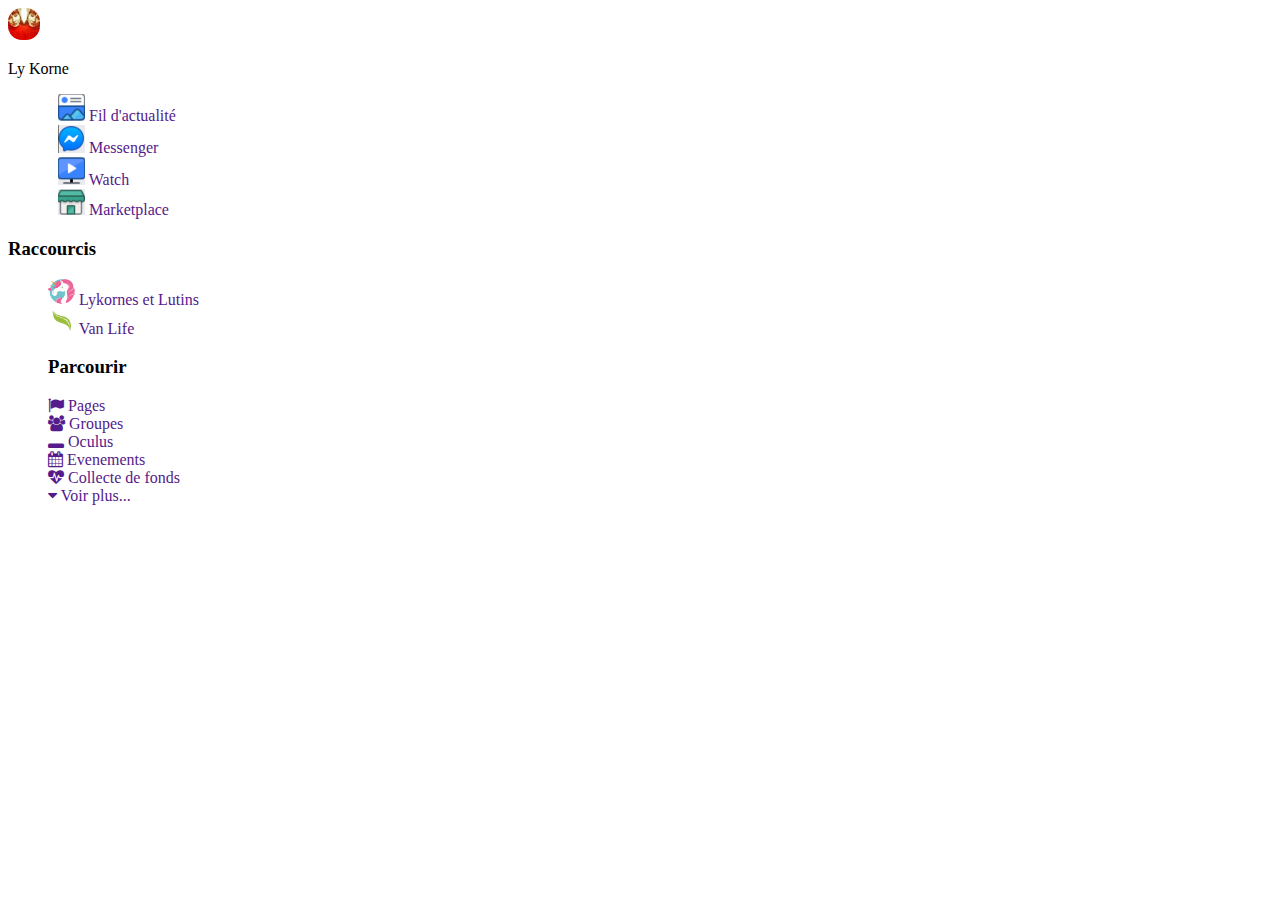
==== Projet-Facebook/icons/Index.html @ dbcaebdc "chore(): set default file" ====
<!DOCTYPE html>
<html>
<head>

	<meta charset="utf-8">
	<title> FACEBOOK </title>
	<link rel="stylesheet" type="text/css" href="Gestion.css"/>
    <link href="https://stackpath.bootstrapcdn.com/font-awesome/4.7.0/css/font-awesome.min.css" rel="stylesheet" integrity="sha384-wvfXpqpZZVQGK6TAh5PVlGOfQNHSoD2xbE+QkPxCAFlNEevoEH3Sl0sibVcOQVnN" crossorigin="anonymous">
</head>


<body>
	<nav>
    
    <div class="Lykorne">
    	<div class="profil">
			 <img src="Tara-fb.jpg">
			 <p>Ly Korne</p>
		 </div>

		 <div class="user">
	       <ul>
		
				<li id="a"><a href=""><img src="../icons/filimg.png" class="img1"> Fil d'actualité </a> </li> 
			    <li id="a"><a href=""><img src="../icons/messengerimg.png" class="img1" > Messenger </a> </li>
			    <li id="a"><a href=""><img src="../icons/watchimg.png" class="img1"> Watch </a> </li>
			    <li id="a"><a href=""><img src="../icons/marketplaceimg.png" class="img1"/> Marketplace </a> </li>
	    	</ul>
		</div>
	</div>
    <div class="Raccourcis"> <h3>Raccourcis</h3>
    	<ul>
    		<li id="a"><a href=""><img src="../icons/kisspng-unicorn-computer-icons-5af70e23ad7f82.5344328015261404517107 (1).png" class="img1"> Lykornes et Lutins </a> </li>
    		<li id="a"><a href=""><img src="../icons/kisspng-leaf-logo-font-manggis-5b165d316f0dc7.2607888515281923054549.png" class="img1"> Van Life </a> </li>
    	</ul>
    </div>
   

	<ul class="parcourir">
		<h3>Parcourir</h3>
		<li><a href=""><i class="fa fa-flag"></i> Pages</a></li>
		<li><a href=""><i class="fa fa-users"></i> Groupes</a></li>
		<li><a href=""><i class="fa fa-window-minimize"></i> Oculus</a></li>
		<li><a href=""><i class="fa fa-calendar"></i> Evenements</a></li>
		<li><a href=""><i class="fa fa-heartbeat"></i> Collecte de fonds</a></li>
		<li>
			<a href="" >
				<i class="fa fa-caret-down"></i>
				<span>Voir plus...</span>
			</a>
		</li>
	</ul>
</div>

	
	
	
	
	</nav>
</body>
---- Projet-Facebook/icons/Gestion.css ----
img {
	width: 32px;
    border-radius: 14px;

}

.profil {
	text-align:;

}

.user
{   color: white;
    text-decoration: none;
	padding: 0 0 0 10px;

}

li {
	list-style: none;
}

a {
text-decoration: none;	
}

.img1
{
	border-radius: initial;
    border-radius: -9px;
    width: 27px;
}

.user
{


}
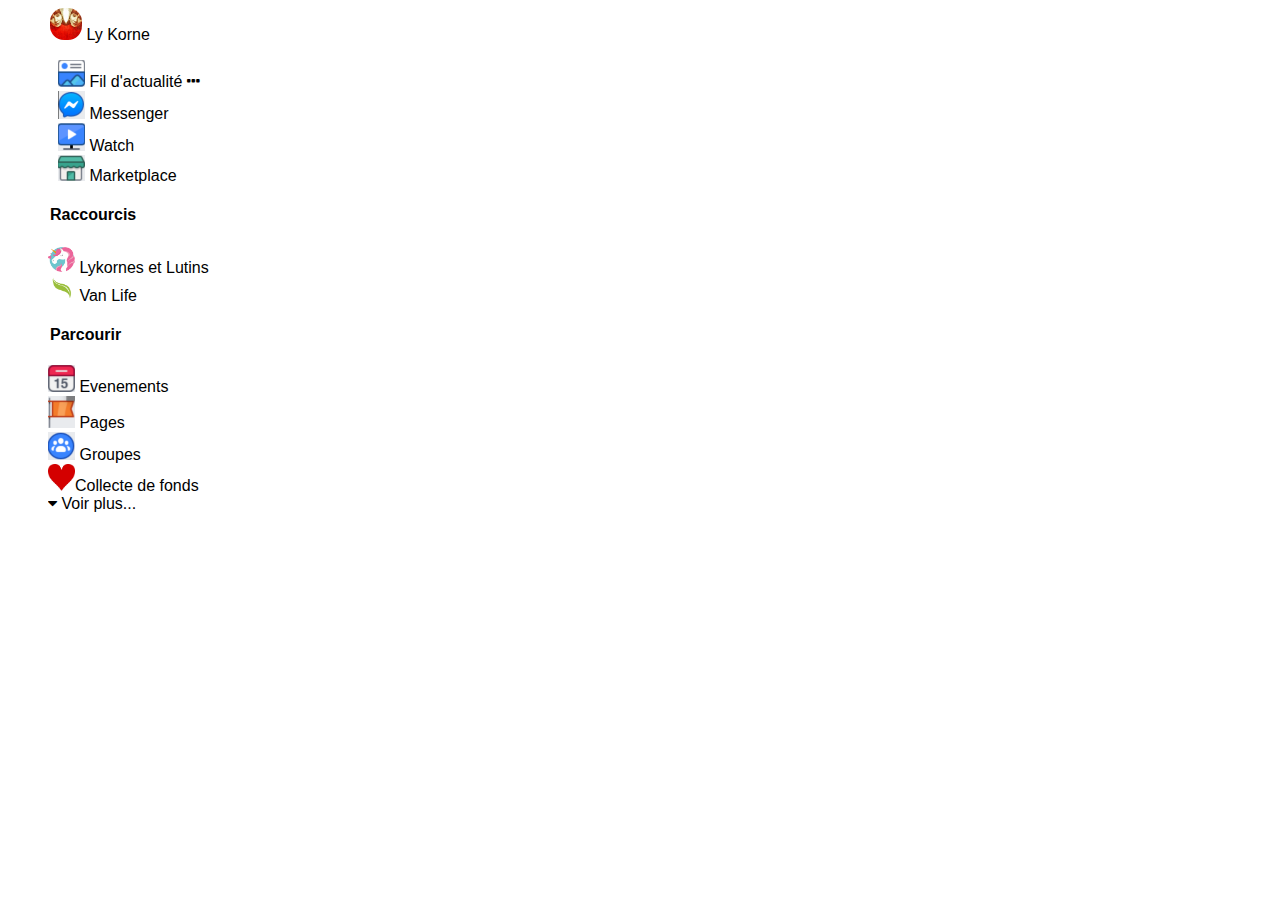
==== commit c09aaae1: "save" ====
--- a/Projet-Facebook/icons/Index.html
+++ b/Projet-Facebook/icons/Index.html
@@ -11,24 +11,24 @@
 
 <body>
 	<nav>
-    
+    <div class="typo">
     <div class="Lykorne">
     	<div class="profil">
-			 <img src="Tara-fb.jpg">
-			 <p>Ly Korne</p>
+			<li id="a"><a href=""><img src="Tara-fb.jpg" class="photo"> Ly Korne </a> </li>
 		 </div>
 
 		 <div class="user">
 	       <ul>
 		
-				<li id="a"><a href=""><img src="../icons/filimg.png" class="img1"> Fil d'actualité </a> </li> 
+				<li id="a"><a href=""><img src="../icons/filimg.png" class="img1"> Fil d'actualité </a> <a href=""> <i class="fa fa-ellipsis-h" aria-hidden="true"></i>
+				</a></li> 
 			    <li id="a"><a href=""><img src="../icons/messengerimg.png" class="img1" > Messenger </a> </li>
 			    <li id="a"><a href=""><img src="../icons/watchimg.png" class="img1"> Watch </a> </li>
 			    <li id="a"><a href=""><img src="../icons/marketplaceimg.png" class="img1"/> Marketplace </a> </li>
 	    	</ul>
 		</div>
 	</div>
-    <div class="Raccourcis"> <h3>Raccourcis</h3>
+    <div class="Raccourcis"> <h4>Raccourcis</h4>
     	<ul>
     		<li id="a"><a href=""><img src="../icons/kisspng-unicorn-computer-icons-5af70e23ad7f82.5344328015261404517107 (1).png" class="img1"> Lykornes et Lutins </a> </li>
     		<li id="a"><a href=""><img src="../icons/kisspng-leaf-logo-font-manggis-5b165d316f0dc7.2607888515281923054549.png" class="img1"> Van Life </a> </li>
@@ -36,20 +36,20 @@
     </div>
    
 
-	<ul class="parcourir">
-		<h3>Parcourir</h3>
-		<li><a href=""><i class="fa fa-flag"></i> Pages</a></li>
-		<li><a href=""><i class="fa fa-users"></i> Groupes</a></li>
-		<li><a href=""><i class="fa fa-window-minimize"></i> Oculus</a></li>
-		<li><a href=""><i class="fa fa-calendar"></i> Evenements</a></li>
-		<li><a href=""><i class="fa fa-heartbeat"></i> Collecte de fonds</a></li>
+	<div class="parcourir"> <h4>Parcourir</h4>
+		<ul>
+		<li id="a"><a href=""><img src="../icons//evenementimg.png" class="img1"> Evenements </a> </li>
+		<li id="a"><a href=""><img src="../icons//Pagesimg.png" class="img1"> Pages </a></li>
+		<li id="a"><a href=""><img src="../icons/Groupesimg.png" class="img1"> Groupes</a></li>
+		<li id="a"><a href=""><img src="../icons/card_coeur_clip_art_12797.jpg" class="img1">Collecte de fonds</a></li>
+		
 		<li>
 			<a href="" >
 				<i class="fa fa-caret-down"></i>
 				<span>Voir plus...</span>
 			</a>
 		</li>
-	</ul>
+	</div>
 </div>
 
 	
--- a/Projet-Facebook/icons/Gestion.css
+++ b/Projet-Facebook/icons/Gestion.css
@@ -21,7 +21,8 @@
 }
 
 a {
-text-decoration: none;	
+text-decoration: none;
+color: black;	
 }
 
 .img1
@@ -31,8 +32,27 @@
     width: 27px;
 }
 
-.user
+.typo
 {
+font-family: sans-serif;
+
+}
+
+h4
+{
+	margin-left: 42px;
+
+}
+
+.photo
+
+{
+	margin-left: 42px
+
+}
 
 
+{
+	text-decoration: none;
+    color: black;
 }